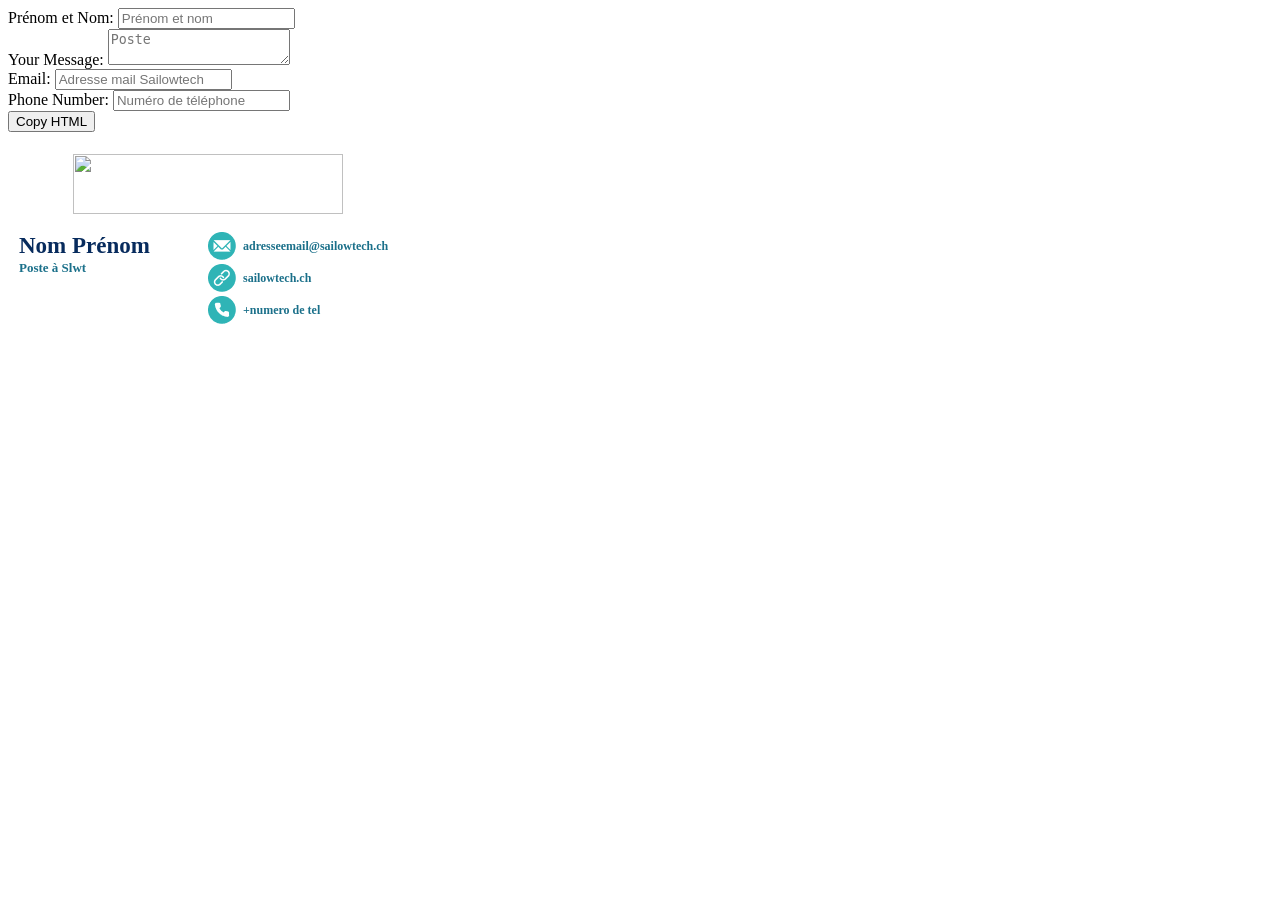
==== signature.html @ 8fb7b802 "First working version using Verdana / League Spartan (can't use league in mail signature)" ====
<!DOCTYPE html>
<html>
<head>
<!--    <link rel="stylesheet" href="./src/styles.css">-->
    <meta charset="UTF-8" />
    <title>Sailowtech Signature Generator</title>
	<script src="./src/func.js"></script>
</head>
<body>

<form id="SigForm">
        <div class="row">
            <label for="fullname">Prénom et Nom:</label>
            <input type="text" id="fullname" name="fullname" placeholder="Prénom et nom">
        </div>
        <div class="row">
            <label for="multiline">Your Message:</label>
            <textarea id="multiline" name="multiline" placeholder="Poste"></textarea>
        </div>
        <div class="row">
            <label for="email">Email:</label>
            <input type="email" id="email" name="email" placeholder="Adresse mail Sailowtech">
        </div>
        <div class="row">
            <label for="phone_input">Phone Number:</label>
            <input type="tel" id="phone_input" name="phone_input" placeholder="Numéro de téléphone">
        </div>
        <button type="button" onclick="copyHTML()">Copy HTML</button>
    </form>

<div id="signature" style="width: 100%; height: 100%; position: relative; background: white">
    <a href="https://lh3.googleusercontent.com/drive-viewer/AKGpihYJWV3Oj2MvMqwHW5NMycS4tIe8J11GkU4Sych-dkMFqZWDR4Sxraqqk929BMcVCXU8EE02gxJ3rI6yP-69IiyyiYf7J1SOMhQ=s2560?source=screenshot.guru">
        <img src="https://lh3.googleusercontent.com/drive-viewer/AKGpihYJWV3Oj2MvMqwHW5NMycS4tIe8J11GkU4Sych-dkMFqZWDR4Sxraqqk929BMcVCXU8EE02gxJ3rI6yP-69IiyyiYf7J1SOMhQ=s2560" style="width: 270px; height: 59.58px; left: 65px; top: 22px; position: absolute"/>
    </a>
	<!--<img src="./res/SLWT.png" alt="Sailowtech logo" style="width: 270px; height: 59.58px; left: 65px; top: 22px; position: absolute">-->
    
    <div id="name" style="width: 200px; height: 11px; left: 11px; top: 101px; position: absolute; color: #072B5D; font-size: 23px; font-family: League Spartan, Verdana; font-weight: 800; word-wrap: break-word">Nom Prénom</div>
    <div id="poste" style="width: 140px; height: 23px; left: 11px; top: 128px; position: absolute; color: #1B708A; font-size: 13px; font-family: League Spartan, Verdana; font-weight: 700; word-wrap: break-word">Poste à Slwt</div>
    <div id="mail" style="width: 194px; height: 23px; left: 235px; top: 107px; position: absolute; color: #1B708A; font-size: 12px; font-family: League Spartan, Verdana; font-weight: 600; word-wrap: break-word">adresseemail@sailowtech.ch</div>
    <div id="link" style="width: 140px; height: 23px; left: 235px; top: 139px; position: absolute; color: #1B708A; font-size: 12px; font-family: League Spartan, Verdana; font-weight: 600; word-wrap: break-word">sailowtech.ch</div>
    <div id="phone" style="width: 140px; height: 23px; left: 235px; top: 171px; position: absolute; color: #1B708A; font-size: 12px; font-family: League Spartan, Verdana; font-weight: 600; word-wrap: break-word">+numero de tel</div>
    
	<img src="./res/mail.png" alt="Mail" style="width: 27.76px; height: 27.76px; left: 200px; top: 100px; position: absolute">
	<img src="./res/link.png" alt="Link" style="width: 27.75px; height: 27.75px; left: 200px; top: 132px; position: absolute">
	<img src="./res/tel.png" alt="Telephone" style="width: 27.76px; height: 27.76px; left: 200px; top: 164px; position: absolute">
	
</div>
</body>
</html>
---- src/styles.css ----
@font-face {
    font-family: 'League Spartan';
    src: url('../res/League_Spartan/LeagueSpartan-VariableFont_wght.ttf') format('truetype');
}

body {
    font-family: 'League Spartan', sans-serif;
}
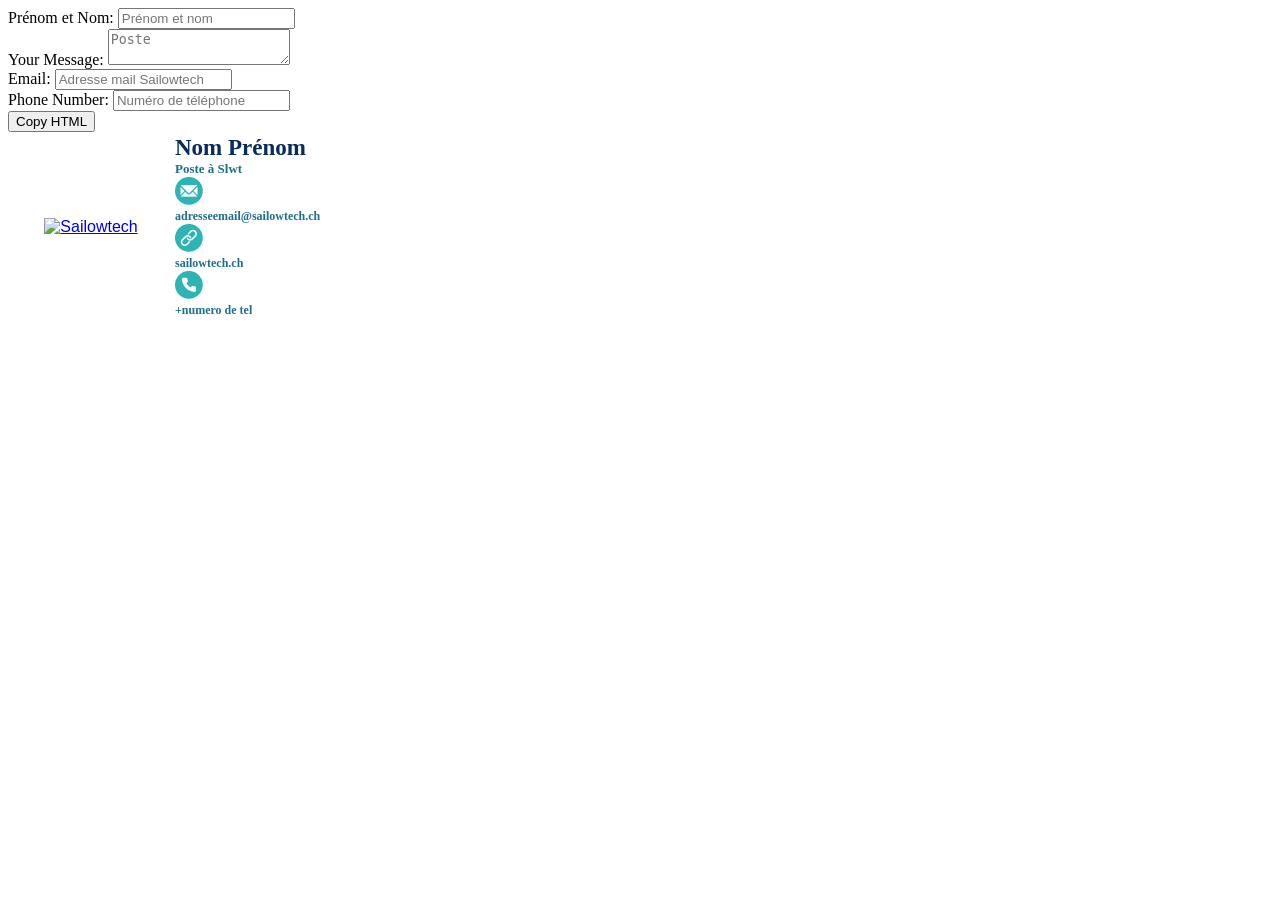
==== commit 031fd8bf: "Much updates (can't remember what I did but moving on to V2 proposed by Elena)" ====
--- a/signature.html
+++ b/signature.html
@@ -1,49 +1,82 @@
 <!DOCTYPE html>
 <html>
 <head>
-<!--    <link rel="stylesheet" href="./src/styles.css">-->
-    <meta charset="UTF-8" />
+    <!--    <link rel="stylesheet" href="./src/styles.css">-->
+    <meta charset="UTF-8"/>
     <title>Sailowtech Signature Generator</title>
-	<script src="./src/func.js"></script>
+    <script src="./src/func.js"></script>
 </head>
 <body>
 
 <form id="SigForm">
-        <div class="row">
-            <label for="fullname">Prénom et Nom:</label>
-            <input type="text" id="fullname" name="fullname" placeholder="Prénom et nom">
-        </div>
-        <div class="row">
-            <label for="multiline">Your Message:</label>
-            <textarea id="multiline" name="multiline" placeholder="Poste"></textarea>
-        </div>
-        <div class="row">
-            <label for="email">Email:</label>
-            <input type="email" id="email" name="email" placeholder="Adresse mail Sailowtech">
-        </div>
-        <div class="row">
-            <label for="phone_input">Phone Number:</label>
-            <input type="tel" id="phone_input" name="phone_input" placeholder="Numéro de téléphone">
-        </div>
-        <button type="button" onclick="copyHTML()">Copy HTML</button>
-    </form>
+    <div class="row">
+        <label for="fullname">Prénom et Nom:</label>
+        <input type="text" id="fullname" name="fullname" placeholder="Prénom et nom">
+    </div>
+    <div class="row">
+        <label for="multiline">Your Message:</label>
+        <textarea id="multiline" name="multiline" placeholder="Poste"></textarea>
+    </div>
+    <div class="row">
+        <label for="email">Email:</label>
+        <input type="email" id="email" name="email" placeholder="Adresse mail Sailowtech">
+    </div>
+    <div class="row">
+        <label for="phone_input">Phone Number:</label>
+        <input type="tel" id="phone_input" name="phone_input" placeholder="Numéro de téléphone">
+    </div>
+    <button type="button" onclick="copyHTML()">Copy HTML</button>
+</form>
 
-<div id="signature" style="width: 100%; height: 100%; position: relative; background: white">
-    <a href="https://lh3.googleusercontent.com/drive-viewer/AKGpihYJWV3Oj2MvMqwHW5NMycS4tIe8J11GkU4Sych-dkMFqZWDR4Sxraqqk929BMcVCXU8EE02gxJ3rI6yP-69IiyyiYf7J1SOMhQ=s2560?source=screenshot.guru">
-        <img src="https://lh3.googleusercontent.com/drive-viewer/AKGpihYJWV3Oj2MvMqwHW5NMycS4tIe8J11GkU4Sych-dkMFqZWDR4Sxraqqk929BMcVCXU8EE02gxJ3rI6yP-69IiyyiYf7J1SOMhQ=s2560" style="width: 270px; height: 59.58px; left: 65px; top: 22px; position: absolute"/>
-    </a>
-	<!--<img src="./res/SLWT.png" alt="Sailowtech logo" style="width: 270px; height: 59.58px; left: 65px; top: 22px; position: absolute">-->
-    
-    <div id="name" style="width: 200px; height: 11px; left: 11px; top: 101px; position: absolute; color: #072B5D; font-size: 23px; font-family: League Spartan, Verdana; font-weight: 800; word-wrap: break-word">Nom Prénom</div>
-    <div id="poste" style="width: 140px; height: 23px; left: 11px; top: 128px; position: absolute; color: #1B708A; font-size: 13px; font-family: League Spartan, Verdana; font-weight: 700; word-wrap: break-word">Poste à Slwt</div>
-    <div id="mail" style="width: 194px; height: 23px; left: 235px; top: 107px; position: absolute; color: #1B708A; font-size: 12px; font-family: League Spartan, Verdana; font-weight: 600; word-wrap: break-word">adresseemail@sailowtech.ch</div>
-    <div id="link" style="width: 140px; height: 23px; left: 235px; top: 139px; position: absolute; color: #1B708A; font-size: 12px; font-family: League Spartan, Verdana; font-weight: 600; word-wrap: break-word">sailowtech.ch</div>
-    <div id="phone" style="width: 140px; height: 23px; left: 235px; top: 171px; position: absolute; color: #1B708A; font-size: 12px; font-family: League Spartan, Verdana; font-weight: 600; word-wrap: break-word">+numero de tel</div>
-    
-	<img src="./res/mail.png" alt="Mail" style="width: 27.76px; height: 27.76px; left: 200px; top: 100px; position: absolute">
-	<img src="./res/link.png" alt="Link" style="width: 27.75px; height: 27.75px; left: 200px; top: 132px; position: absolute">
-	<img src="./res/tel.png" alt="Telephone" style="width: 27.76px; height: 27.76px; left: 200px; top: 164px; position: absolute">
-	
-</div>
+<table id="signature"
+       style="width: 100%; height: 100%; background: white; font-family: Verdana, Arial, Helvetica, sans-serif">
+    <tbody>
+    <tr>
+        <!--            <td width="100" height="120" style="padding-right: 8px">-->
+        <td style="text-align: center;" width="160">
+            <a href="https://sailowtech.ch">
+                <img alt="Sailowtech"
+                     src="https://lh3.googleusercontent.com/drive-viewer/AKGpihZ7em8PLOO07oUsaO1U1HCYv7WkbZver699uikHVRyxnzoWnwQVWpAY_fR1B_c64Beym5uMOTE72c5gsToTqyaDadtL5_5-4zw=s2560"/>
+            </a>
+
+        </td>
+        <td>
+            <div id="name"
+                 style="color: #072B5D; font-size: 23px; font-family: League Spartan, Verdana; font-weight: 800; word-wrap: break-word">
+                Nom Prénom
+            </div>
+            <div id="poste"
+                 style="color: #1B708A; font-size: 13px; font-family: League Spartan, Verdana; font-weight: 700; word-wrap: break-word">
+                Poste à Slwt
+            </div>
+            <div>
+                <img src="./res/mail.png" alt="Mail">
+                <div id="mail"
+                     style="color: #1B708A; font-size: 12px; font-family: League Spartan, Verdana; font-weight: 600; word-wrap: break-word">
+                    adresseemail@sailowtech.ch
+                </div>
+            </div>
+            <div>
+                <img src="./res/link.png" alt="Link">
+                <div id="link"
+                     style="color: #1B708A; font-size: 12px; font-family: League Spartan, Verdana; font-weight: 600; word-wrap: break-word">
+                    sailowtech.ch
+                </div>
+            </div>
+            <div>
+                <img src="./res/tel.png" alt="Telephone">
+                <div id="phone"
+                     style="color: #1B708A; font-size: 12px; font-family: League Spartan, Verdana; font-weight: 600; word-wrap: break-word">
+                    +numero de tel
+                </div>
+            </div>
+
+
+        </td>
+    </tr>
+    </tbody>
+</table>
+
+
 </body>
 </html>
